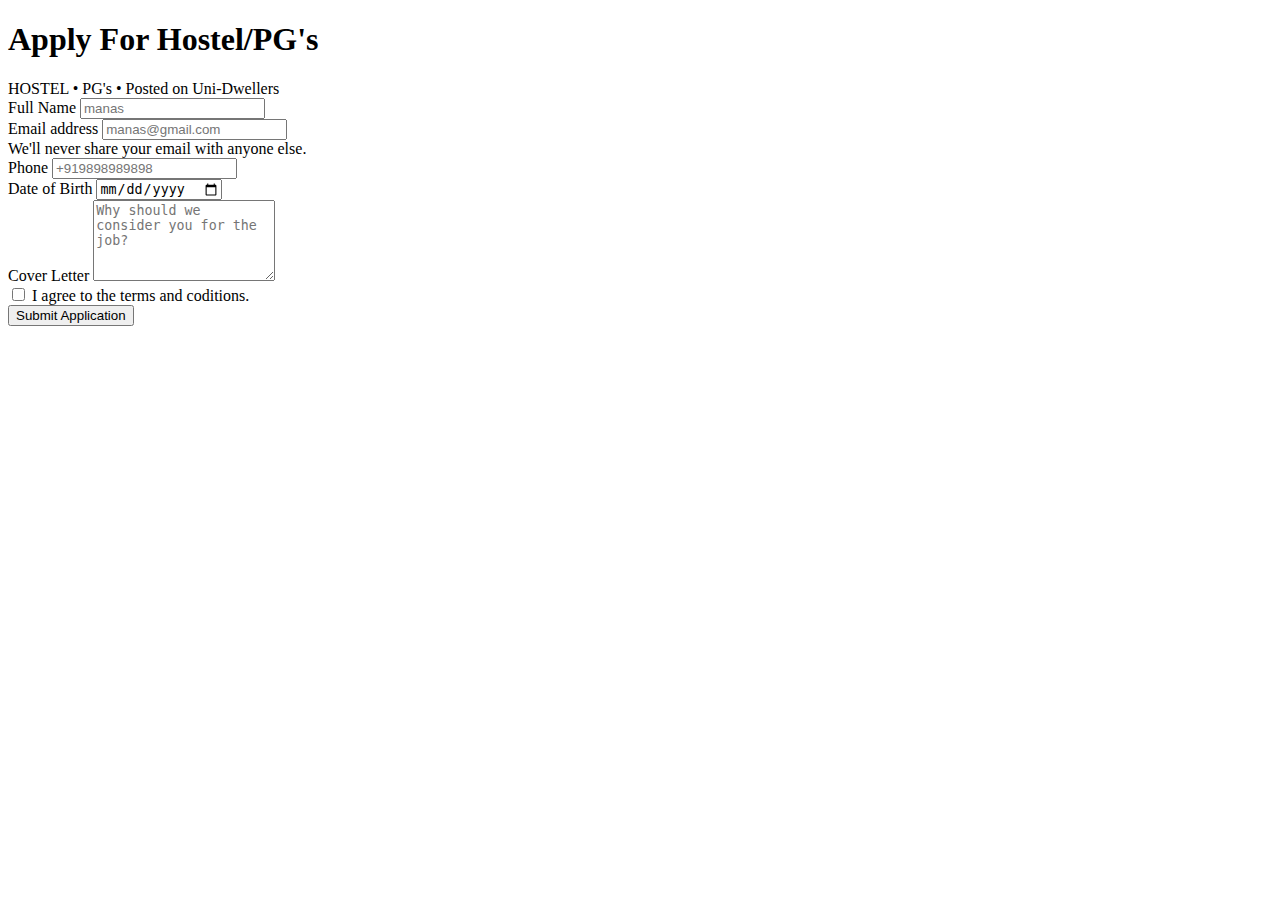
==== src/form.html @ c3e9e96a "added forms" ====
<!DOCTYPE html>
<html lang="en">
  <head>
    <title>Hostel/Pg Form</title>
    <meta charset="UTF-8" />
    <meta name="viewport" content="width=device-width, initial-scale=1.0" />
    <meta
      name="description"
      content="Learn about job openings at Jovian and submit your application now"
    />
    <meta property="og:title" content="Jovian Careers" />
    <meta
      property="og:description"
      content="Learn about job openings at Jovian and submit your application now"
    />
    <meta property="og:image" content="/jovian_meta.png" />
    <link rel="icon" href="/jovian_favicon.png" type="image/x-icon" />
    <link
      href="https://cdn.jsdelivr.net/npm/bootstrap@5.3.0-alpha3/dist/css/bootstrap.min.css"
      rel="stylesheet"
      integrity="sha384-KK94CHFLLe+nY2dmCWGMq91rCGa5gtU4mk92HdvYe+M/SXH301p5ILy+dN9+nJOZ"
      crossorigin="anonymous"
    />
    <link rel="preconnect" href="https://fonts.googleapis.com" />
    <link rel="preconnect" href="https://fonts.gstatic.com" crossorigin />
    <link
      href="https://fonts.googleapis.com/css2?family=Inter:wght@100;200;300;400;500;600;700;800;900&family=Roboto:ital,wght@0,100;0,300;0,400;0,500;0,700;0,900;1,100;1,300;1,400;1,500;1,700;1,900&display=swap"
      rel="stylesheet"
    />
   
  </head>

  <body>
   
   
    <div class="container px-4 mt-5">
        <h1 class="text-center">Apply For Hostel/PG's</h1>
        <div class="text-center mb-5">
           HOSTEL • PG's • Posted on Uni-Dwellers
        </div>
        <form
          class="offset-lg-2 col-lg-8"
          action="https://formbold.com/s/3Vrdz"
          method="POST"
        >
          <!--NAME-->
          <div class="mb-3 col-sm-6">
            <label for="fullname" class="form-label"> Full Name </label>
            <input
              type="text"
              class="form-control"
              name="name"
              required
              placeholder="manas"
              id="fullname"
            />
          </div>
  
          <!--EMAIL-->
          <div class="mb-3 col-sm-6">
            <label for="email" class="form-label"> Email address </label>
            <input
              type="email"
              class="form-control"
              name="email"
              placeholder="manas@gmail.com"
              id="email"
              aria-describedby="emailHelp"
              required
            />
            <div id="emailHelp" class="form-text">
              We'll never share your email with anyone else.
            </div>
          </div>
  
          <!--PHONE-->
          <div class="mb-3 col-sm-6">
            <label for="phone" class="form-label">Phone</label>
            <input
              type="tel"
              class="form-control"
              id="phone"
              placeholder="+919898989898"
              name="phone"
              required
            />
          </div>
  
          <!--DOB-->
          <div class="mb-3 col-sm-6">
            <label for="dob" class="form-label">Date of Birth</label>
            <input
              type="date"
              class="form-control"
              id="dob"
              name="dob"
              required
            />
          </div>
  
          <!--RESUME-->
          <!-- <div class="mb-3 col-sm-6">
            <label for="resume" class="form-label">Upload Resume</label>
            <input
              type="file"
              class="form-control"
              id="resume"
              name="resume"
              required
            />
          </div> -->
  
          <!--COVER LETTER-->
          <div class="mb-3">
            <label for="coverletter" class="form-label">Cover Letter</label>
            <textarea
              placeholder="Why should we consider you for the job?"
              class="form-control"
              id="coverletter"
              name="coverletter"
              rows="5"
              required
            ></textarea>
          </div>
  
          <!--TERMS-->
          <div class="mb-3 form-check">
            <input type="checkbox" class="form-check-input" id="terms" />
            <label class="form-check-label" for="terms"
              >I agree to the terms and coditions.</label
            >
          </div>
  
          <!--SUBMIT BUTTON-->
          <button type="submit" class="btn btn-primary">
            Submit Application
          </button>
        </form>
      </div>
  
      


    <script
      src="https://cdn.jsdelivr.net/npm/bootstrap@5.3.0-alpha3/dist/js/bootstrap.bundle.min.js"
      integrity="sha384-ENjdO4Dr2bkBIFxQpeoTz1HIcje39Wm4jDKdf19U8gI4ddQ3GYNS7NTKfAdVQSZe"
      crossorigin="anonymous"
    ></script>
  </body>
</html>
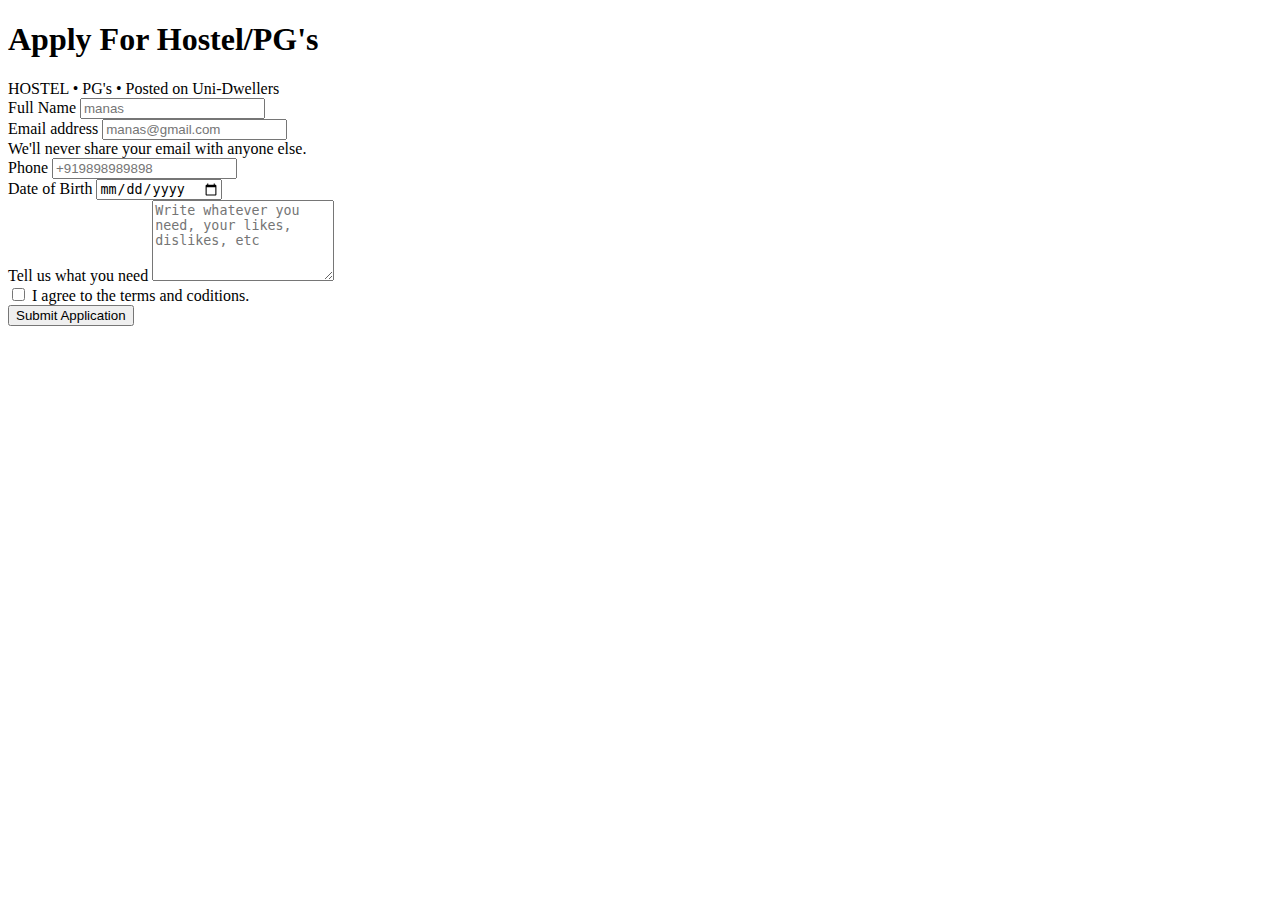
==== commit 0267bc7b: "adsdaw" ====
--- a/src/form.html
+++ b/src/form.html
@@ -43,7 +43,7 @@
           action="https://formbold.com/s/3Vrdz"
           method="POST"
         >
-          <!--NAME-->
+   
           <div class="mb-3 col-sm-6">
             <label for="fullname" class="form-label"> Full Name </label>
             <input
@@ -56,7 +56,7 @@
             />
           </div>
   
-          <!--EMAIL-->
+       
           <div class="mb-3 col-sm-6">
             <label for="email" class="form-label"> Email address </label>
             <input
@@ -73,7 +73,7 @@
             </div>
           </div>
   
-          <!--PHONE-->
+         
           <div class="mb-3 col-sm-6">
             <label for="phone" class="form-label">Phone</label>
             <input
@@ -86,7 +86,7 @@
             />
           </div>
   
-          <!--DOB-->
+        
           <div class="mb-3 col-sm-6">
             <label for="dob" class="form-label">Date of Birth</label>
             <input
@@ -110,11 +110,11 @@
             />
           </div> -->
   
-          <!--COVER LETTER-->
+      
           <div class="mb-3">
-            <label for="coverletter" class="form-label">Cover Letter</label>
+            <label for="coverletter" class="form-label">Tell us what you need</label>
             <textarea
-              placeholder="Why should we consider you for the job?"
+            placeholder="Write whatever you need, your likes, dislikes, etc"
               class="form-control"
               id="coverletter"
               name="coverletter"
@@ -123,7 +123,7 @@
             ></textarea>
           </div>
   
-          <!--TERMS-->
+         
           <div class="mb-3 form-check">
             <input type="checkbox" class="form-check-input" id="terms" />
             <label class="form-check-label" for="terms"
